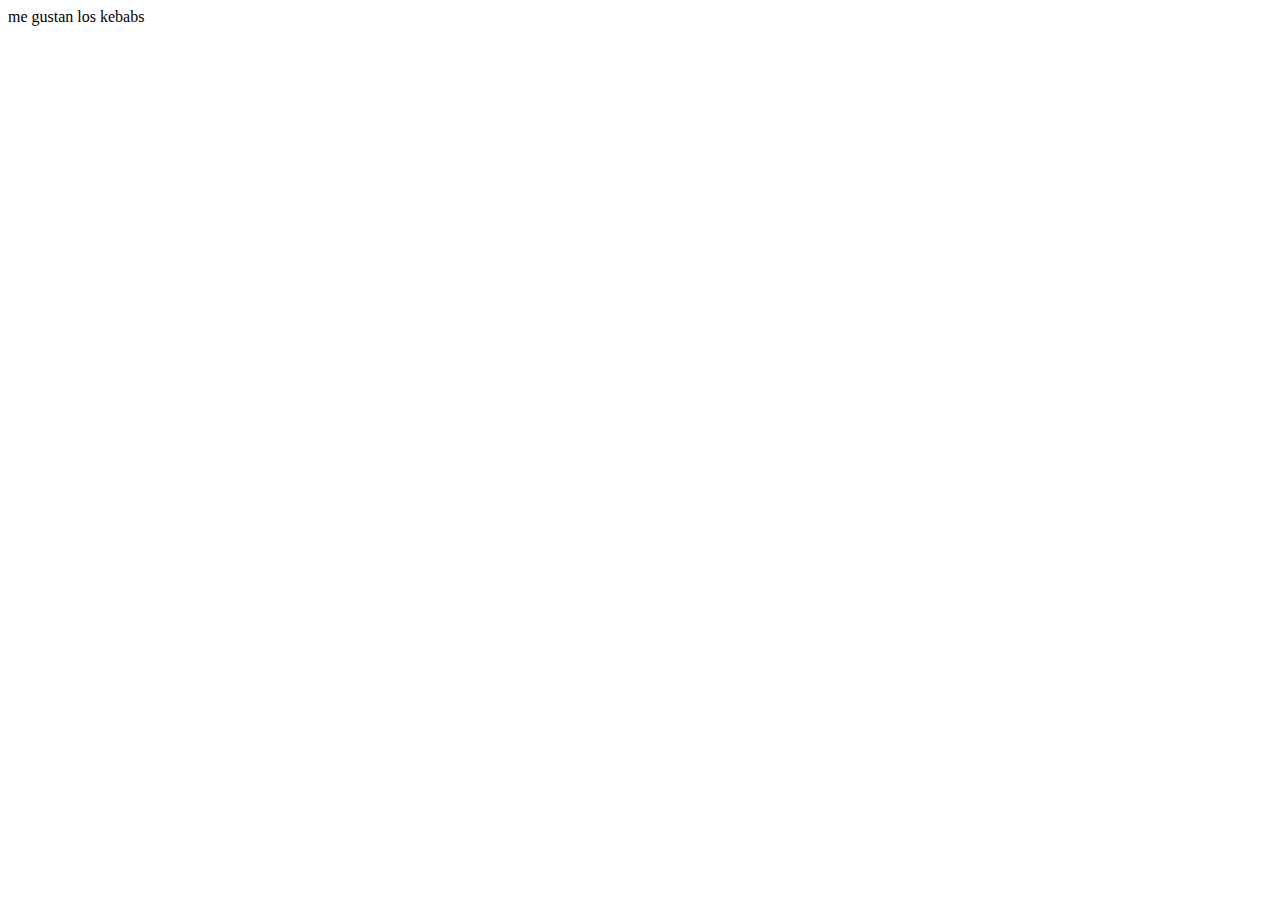
==== viernes.html @ 5f7cc09e "Echa en viernes" ====
<!DOCTYPE html>
<html lang="en">
<head>
    <meta charset="UTF-8">
    <meta http-equiv="X-UA-Compatible" content="IE=edge">
    <meta name="viewport" content="width=device-width, initial-scale=1.0">
    <title>Viernes branch</title>
</head>
<body>
    <div>
        me gustan los kebabs
    </div>
</body>
</html>
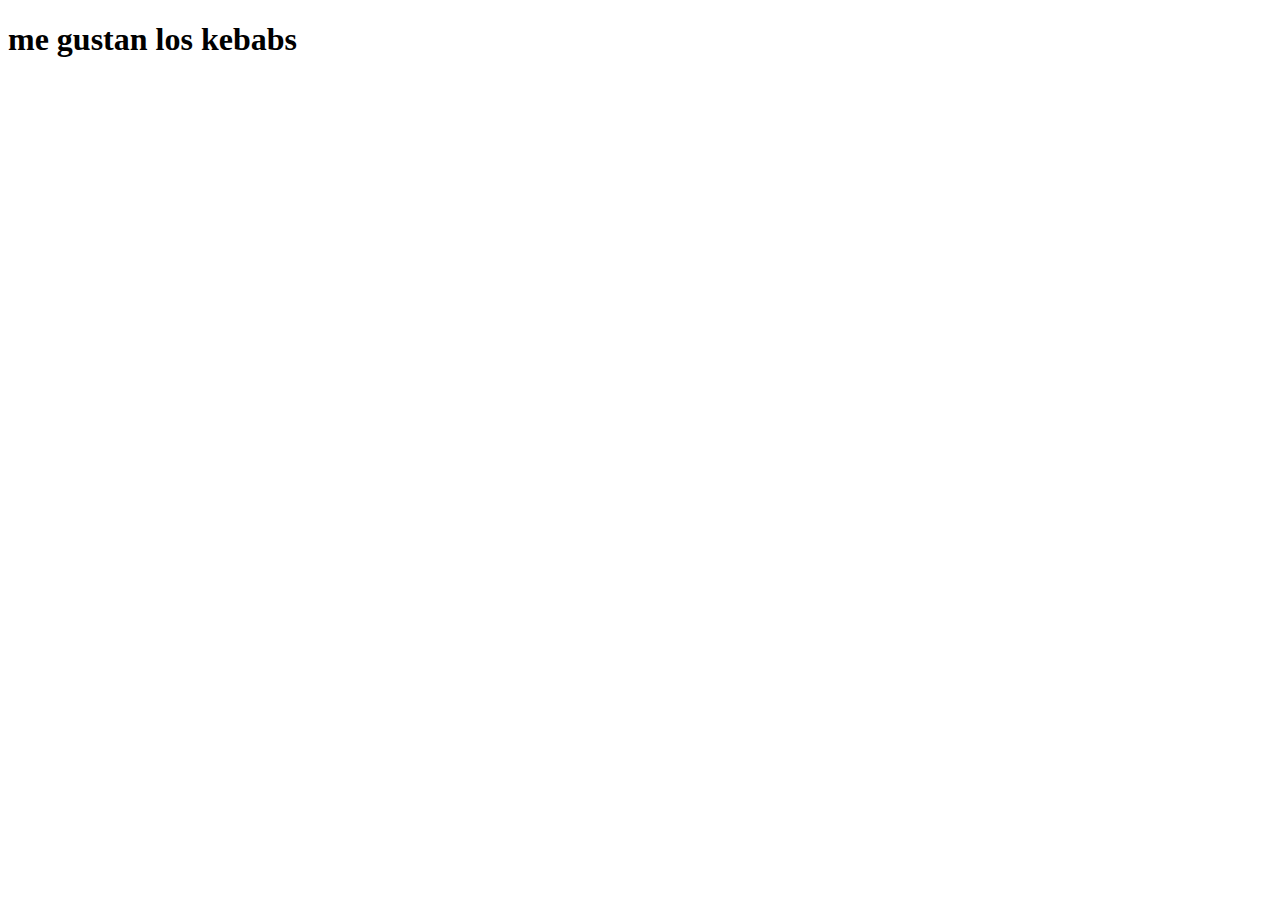
==== commit bb08112e: "fallos 2" ====
--- a/viernes.html
+++ b/viernes.html
@@ -1,14 +1,19 @@
 <!DOCTYPE html>
 <html lang="en">
+
 <head>
     <meta charset="UTF-8">
     <meta http-equiv="X-UA-Compatible" content="IE=edge">
     <meta name="viewport" content="width=device-width, initial-scale=1.0">
-    <title>Viernes branch</title>
+    <title id="titulo">Responsive Landing Page using HTML, CSS & Javascript</title>
 </head>
+
 <body>
-    <div>
-        me gustan los kebabs
+
+    <div id="kebab">
+        <h1 id="kibab">
+            me gustan los kebabs</h1>
     </div>
 </body>
+
 </html>